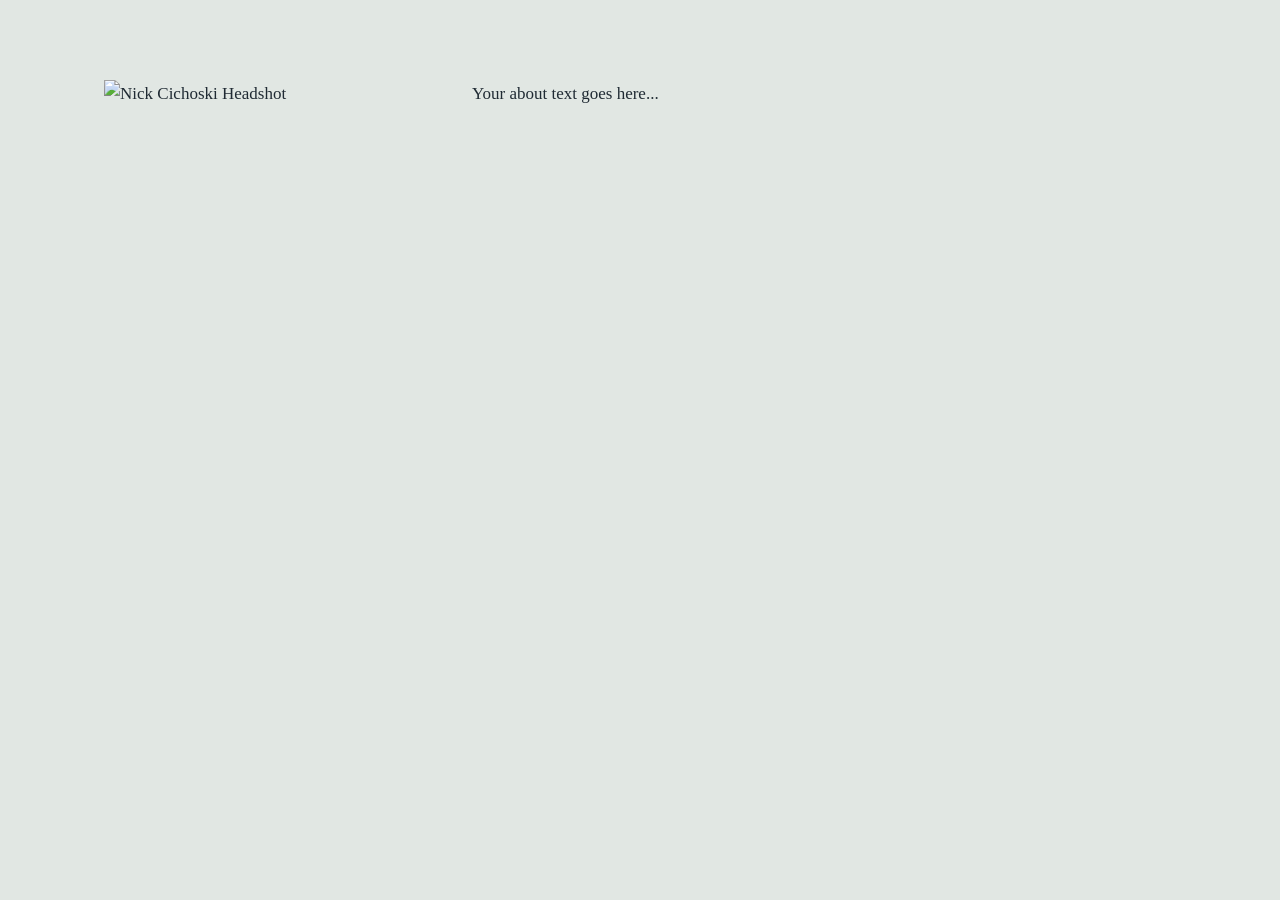
==== pages/about.html @ 5faec273 "add photo" ====
<!DOCTYPE html>
<html>
    <head>
        <meta charset="UTF-8">
        <meta name="viewport" content="width=device-width, initial-scale=1.0">
        <script src="/assets/site.js" defer></script>
        
        <link rel="stylesheet" href="/assets/site.css">

        <title>About</title>
    </head>

    <body>
        <global-header></global-header>

        <main class="main">
            <div id="about-section-1">
                <div class="flex-container">
                    <div class="box">
                        <img src="/assets/Images/headshot.jpg"
                            alt="Nick Cichoski Headshot"
                            class="headshot">
                        <p>Your about text goes here...</p>
                    </div>
                </div>
            </div>
        </main>
    </body>
</html>
---- assets/site.css ----
/* ==========================================================================
   Theme
   ========================================================================== */
:root {
  /* Colors */
  --paper:      #e1e7e3;   /* background color*/
  --paper-deep: #e1e7e3;   /* secondary background */
  --header-grey: #424242;   /* header background */
  --ink:        #1f2a33;   /* main text */
  --slate:      #536370;   /* secondary text */
  --sky:        #1f6fb2;   /* link color */
  --sky-deep:   #17558a;   /* link hover color */

  /* Fonts */
  --font-display: "Iowan Old Style", Charter, Georgia, serif;
  --font-body: "Iowan Old Style", Charter, Georgia, serif;

  /* Type scale (1.25) */
  --step-0: 1.0625rem;
  --step-1: 1.33rem;
  --step-2: 1.66rem;
  --step-3: 2.08rem;
  --step-hero: clamp(2.75rem, 8vw, 5.5rem);

  /* Layout */
  --measure: 66ch;
  --gutter: clamp(1rem, 4vw, 2.5rem);
  --header-h: 56px;
}

/* ==========================================================================
   Base
   ========================================================================== */
*, *::before, *::after { box-sizing: border-box; }

html {
  scroll-behavior: smooth;
  scroll-padding-top: calc(var(--header-h) + 1rem);
}

body {
  margin: 0;
  background-color: var(--paper);
  color: var(--ink);
  font-family: var(--font-body);
  font-size: var(--step-0);
  line-height: 1.65;
}

h1, h2, h3 {
  font-family: var(--font-display);
  color: var(--ink);
  line-height: 1.1;
  letter-spacing: -0.02em;
  margin: 0 0 0.6em;
}

h2 { font-size: var(--step-3); font-weight: 700; }
h3 { font-size: var(--step-1); font-weight: 700; }

p {
  margin: 0 0 1.1em;
  max-width: var(--measure);
}

a {
  color: var(--sky);
  text-decoration: none;
  transition: color 0.15s ease;
}

a:hover { color: var(--sky-deep); }

a:focus-visible {
  outline: 3px solid var(--sky);
  outline-offset: 3px;
  border-radius: 3px;
}

img { max-width: 100%; height: auto; }

/* ==========================================================================
   Header
   ========================================================================== */
header {
  position: sticky;
  top: 0;
  z-index: 100;
  min-height: var(--header-h);
  background: rgba(66, 66, 66, 0.5); /* paper color with 92% opacity */
}

.banner {
  width: 100%;
  max-width: 72rem;
  margin: 0 auto;
  padding: 0 var(--gutter);
}

nav {
  display: flex;
  align-items: center;
  justify-content: space-between;
  min-height: var(--header-h);
  gap: 1.5rem;
}

.sections,
.links {
  display: flex;
  align-items: center;
  gap: 1.5rem;
  margin: 0;
}

nav a {
  font-family: var(--font-display);
  font-weight: 700;
  font-size: 0.95rem;
  color: var(--ink);
}

nav a:hover { color: var(--sky); }

.links a { display: inline-flex; line-height: 0; }

.links img {
  width: 26px;
  height: auto;
  filter: grayscale(100%);
  filter: brightness(0);
  opacity: 1;
  transition: opacity 0.15s ease;
}

.links a:hover img { 
  filter: grayscale(100%);
  filter: brightness(0);
  opacity: 0.5; 
}

/* ==========================================================================
   Home Photo
   ========================================================================== */
/* Homepage banner photo section */
.homepage-photo {
  position: relative;
  display: flex;
  align-items: center;
  min-height: clamp(20rem, 55vh, 33.75rem);
  padding: var(--gutter);
  background-image: url("/assets/Images/mc_6.30.20_rainbow_pano.png");
  background-size: cover;
  background-position: center;
  background-repeat: no-repeat;
  color: var(--paper-deep);
}

/* darkens the bottom so the name stays readable on any photo */
.homepage-photo::before {
  content: "";
  position: absolute;
  inset: 0;
  background: linear-gradient(to top,
    rgba(18, 26, 33, 0.72) 0%,
    rgba(18, 26, 33, 0.25) 45%,
    rgba(18, 26, 33, 0) 75%);
}

.homepage-photo h1 {
  position: relative;
  width: 100%;
  max-width: 72rem;
  margin: 0 auto;
  font-size: var(--step-hero);
  font-weight: 900;
  letter-spacing: -0.035em;
  color: var(--paper-deep);
  text-align: center;
}

/* ==========================================================================
   Photos
   ========================================================================== */
/* About page photo section */
.headshot {
  float: left;
  width: clamp(10rem, 30vw, 22rem);
  height: clamp(14rem, 50vh, 32rem);
  object-fit: cover;
  object-position: center;
  margin: 0 1rem 1rem 0;
}

/* ==========================================================================
   Content
   ========================================================================== */
main {
  width: 100%;
  max-width: 72rem;
  margin: 0 auto;
  padding: clamp(2.5rem, 7vw, 5rem) var(--gutter);
}

main h2 { text-align: left; }

/* ==========================================================================
   Spacing Adjustments for Smaller Screens
   ========================================================================== */
@media (max-width: 520px) {
  .sections, .links { gap: 1rem; }
  nav a { font-size: 0.875rem; }
}

/* ==========================================================================
   Reduced Motion Adjustments
   ========================================================================== */
@media (prefers-reduced-motion: reduce) {
  html { scroll-behavior: auto; }
  * { transition: none !important; }
}
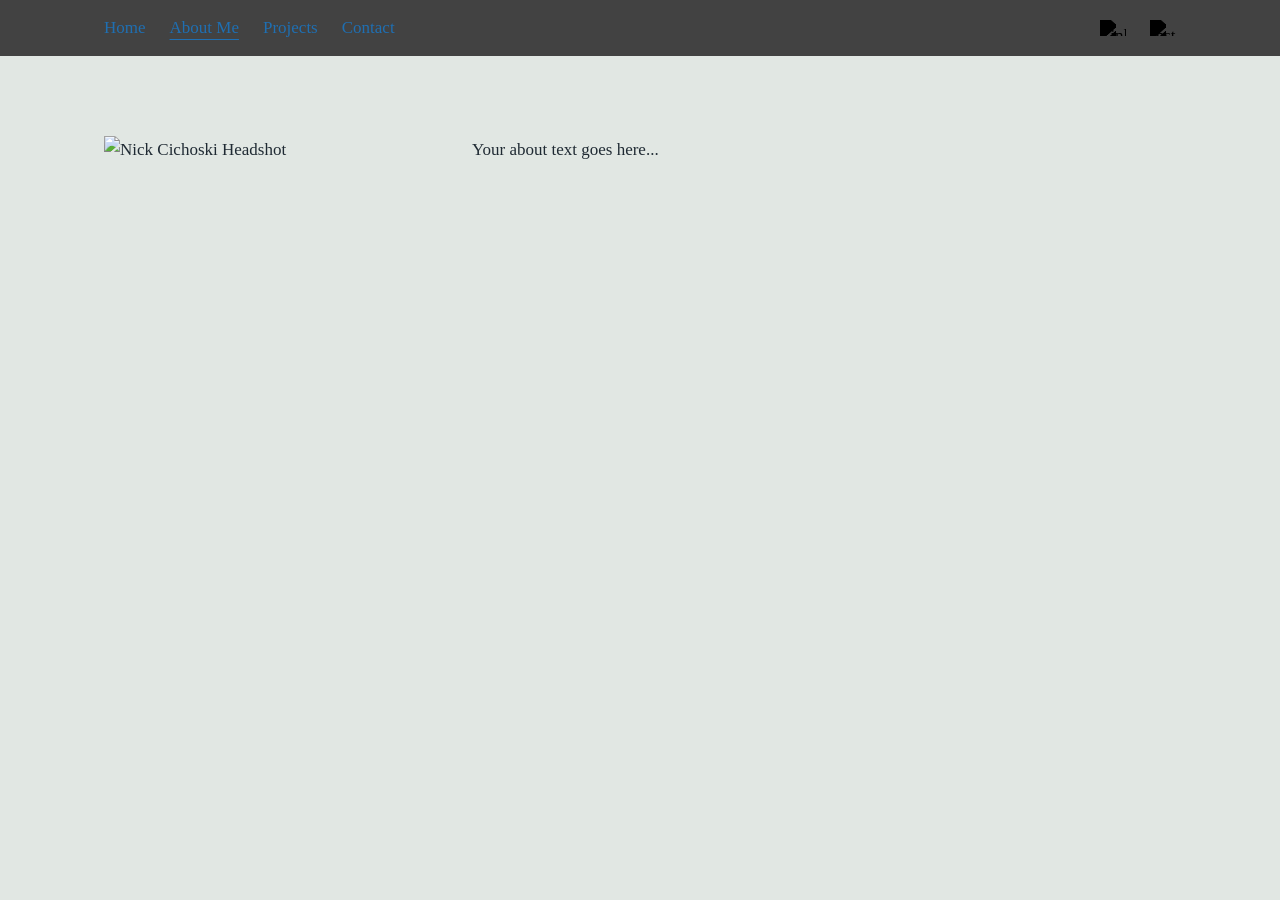
==== commit 28c7e965: "updates" ====
--- a/pages/about.html
+++ b/pages/about.html
@@ -1,10 +1,11 @@
 <!DOCTYPE html>
-<html>
+<html lang="en">
     <head>
         <meta charset="UTF-8">
         <meta name="viewport" content="width=device-width, initial-scale=1.0">
+        <meta name="About | Nick Cichoski" content="Learn more about Nick Cichoski">
+        
         <script src="/assets/site.js" defer></script>
-        
         <link rel="stylesheet" href="/assets/site.css">
 
         <title>About</title>
@@ -17,7 +18,7 @@
             <div id="about-section-1">
                 <div class="flex-container">
                     <div class="box">
-                        <img src="/assets/Images/headshot.jpg"
+                        <img src="../assets/images/headshot.jpg"
                             alt="Nick Cichoski Headshot"
                             class="headshot">
                         <p>Your about text goes here...</p>
--- a/assets/site.css
+++ b/assets/site.css
@@ -87,7 +87,20 @@
   top: 0;
   z-index: 100;
   min-height: var(--header-h);
-  background: rgba(66, 66, 66, 0.5); /* paper color with 92% opacity */
+  background: rgba(66, 66, 66, 0.5); 
+}
+
+global-header {
+  display: block;
+  position: sticky;
+  top: 0;
+  z-index: 100;
+  min-height: var(--header-h);
+}
+
+header {
+  min-height: var(--header-h);
+  background: var(--header-grey);
 }
 
 .banner {
@@ -113,11 +126,10 @@
   margin: 0;
 }
 
-nav a {
-  font-family: var(--font-display);
-  font-weight: 700;
-  font-size: 0.95rem;
-  color: var(--ink);
+nav a[aria-current="page"] {
+  color: var(--sky);
+  text-decoration: underline;
+  text-underline-offset: 0.35em;
 }
 
 nav a:hover { color: var(--sky); }
@@ -139,6 +151,20 @@
   opacity: 0.5; 
 }
 
+.skip-link {
+  position: absolute;
+  left: -999px;
+}
+
+.skip-link:focus {
+  left: var(--gutter);
+  top: 0.5rem;
+  z-index: 200;
+  padding: 0.5rem 1rem;
+  background: var(--paper);
+  color: var(--ink);
+}
+
 /* ==========================================================================
    Home Photo
    ========================================================================== */
@@ -149,7 +175,7 @@
   align-items: center;
   min-height: clamp(20rem, 55vh, 33.75rem);
   padding: var(--gutter);
-  background-image: url("/assets/Images/mc_6.30.20_rainbow_pano.png");
+  background-image: url("/assets/images/mc_6.30.20_rainbow_pano.png");
   background-size: cover;
   background-position: center;
   background-repeat: no-repeat;
